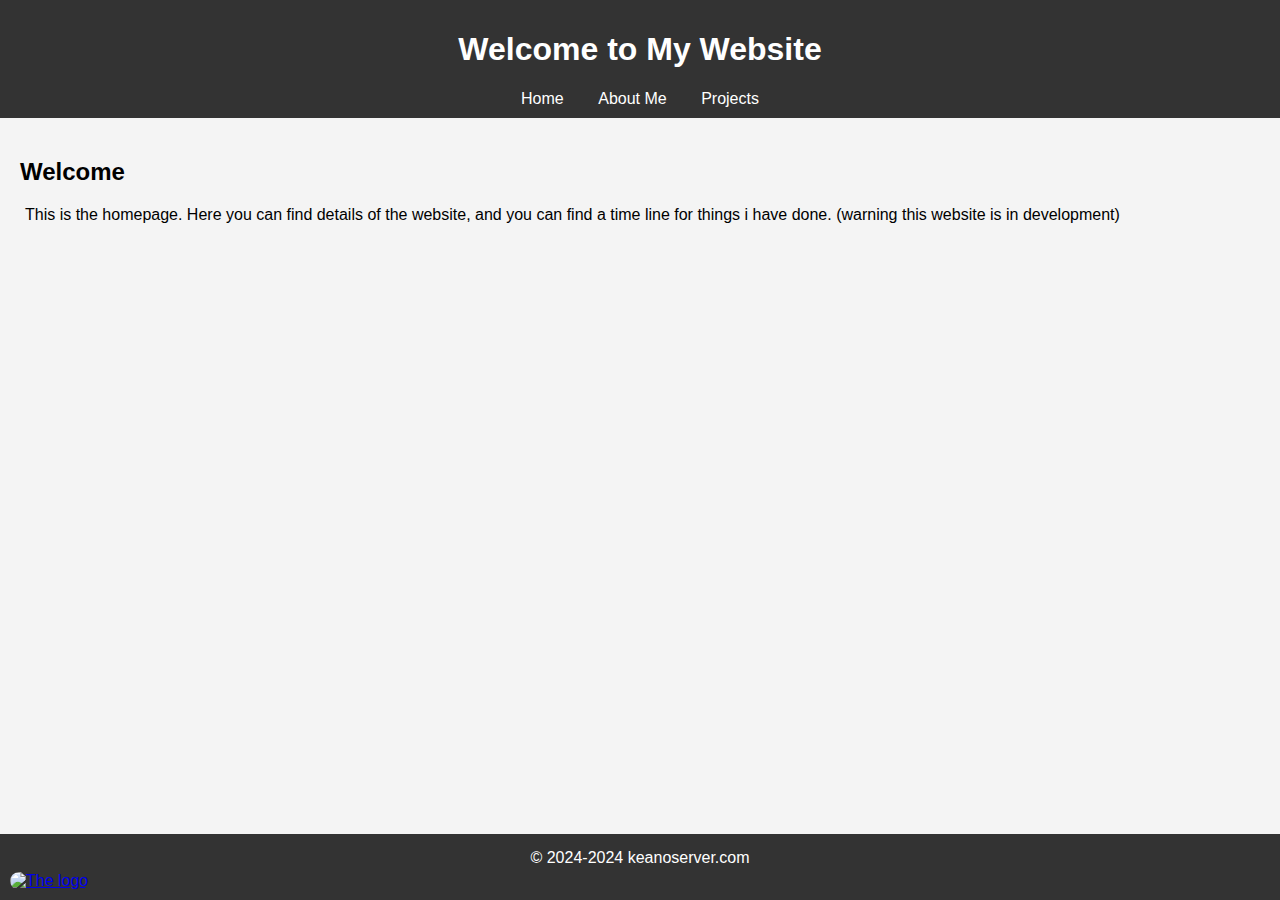
==== index.html @ eaeafdff "Add files via upload" ====
<!DOCTYPE html>
<html lang="en">
<head>
    <meta charset="UTF-8">
    <meta name="viewport" content="width=device-width, initial-scale=1.0">
    <title>Home</title>
    <link rel="icon" href="/images/logo.png" type="image/png">
    <link rel="stylesheet" href="styles.css">
</head>
<body>
    <header>
        <h1>Welcome to My Website</h1>
        <nav>
            <a href="index.html">Home</a>
            <a href="about.html">About Me</a>
            <a href="projects.html">Projects</a>
        </nav>
    </header>
    <div class="container">
        <h2>Welcome</h2>
        <p>This is the homepage. Here you can find details of the website, and you can find a time line for things i have done. (warning this website is in development)</p>
    </div>
    <footer>
        <p>&copy; 2024-2024 keanoserver.com</p>
        <div class="logo">
            <a href="secrets.html" target="_blank" rel="noopener noreferree">
                <img src="/images/logo.png" alt="The logo" class="logo-img">
            </a>
        </div>
    </footer>
</body>
</html>
---- styles.css ----
/* styles.css */
body {
    font-family: Arial, sans-serif;
    margin: 0;
    padding: 0;
    background-color: #f4f4f4;
}

header {
    background-color: #333;
    color: white;
    padding: 10px 0;
    text-align: center;
}

header nav a {
    margin: 0 15px;
    text-decoration: none;
    color: white;
}

header nav a:hover {
    text-decoration: underline;
}

.container {
    padding: 20px;
}

footer {
    background-color: #333;
    color: white;
    text-align: center;
    padding: 10px 0;
    position: fixed;
    bottom: 0;
    width: 100%;
}

.logo{
    display: flex;
    align-items: center;
}

.logo-img{
    width: 50px;
    height: 50px;
    margin-left: 10px;
    margin-top: -20px;
    border-radius: 10px;
}

li, p {
    margin: 5px;
    padding: 0;
}

li {
    margin-bottom: 15px;
}

ul + p {
    margin-top: 15px;
}

li + p {
    margin-top: 5px;
}
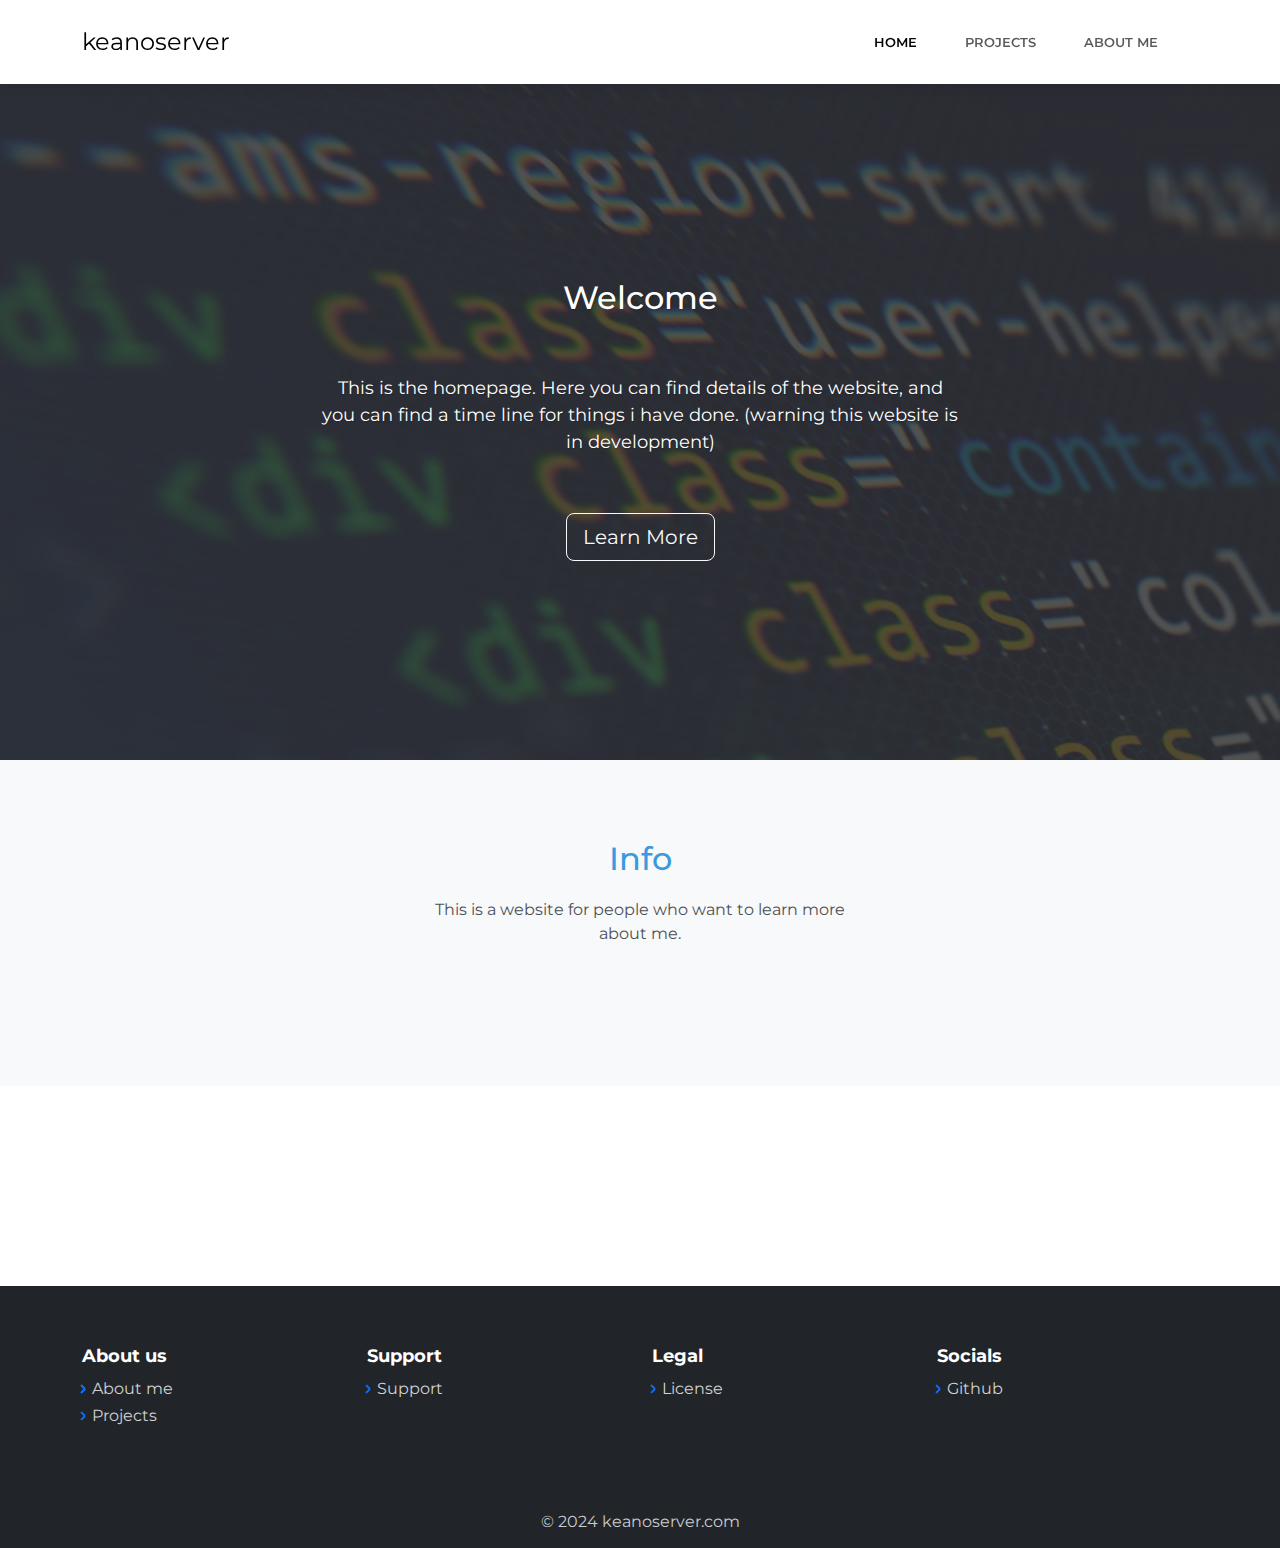
==== commit 52daf889: "Add files via upload" ====
--- a/index.html
+++ b/index.html
@@ -1,32 +1,85 @@
-<!DOCTYPE html>
-<html lang="en">
-<head>
-    <meta charset="UTF-8">
-    <meta name="viewport" content="width=device-width, initial-scale=1.0">
-    <title>Home</title>
-    <link rel="icon" href="/images/logo.png" type="image/png">
-    <link rel="stylesheet" href="styles.css">
-</head>
-<body>
-    <header>
-        <h1>Welcome to My Website</h1>
-        <nav>
-            <a href="index.html">Home</a>
-            <a href="about.html">About Me</a>
-            <a href="projects.html">Projects</a>
-        </nav>
-    </header>
-    <div class="container">
-        <h2>Welcome</h2>
-        <p>This is the homepage. Here you can find details of the website, and you can find a time line for things i have done. (warning this website is in development)</p>
-    </div>
-    <footer>
-        <p>&copy; 2024-2024 keanoserver.com</p>
-        <div class="logo">
-            <a href="secrets.html" target="_blank" rel="noopener noreferree">
-                <img src="/images/logo.png" alt="The logo" class="logo-img">
-            </a>
-        </div>
-    </footer>
-</body>
-</html>
+<!DOCTYPE html>
+<html data-bs-theme="light" lang="en">
+
+<head>
+    <meta charset="utf-8">
+    <meta name="viewport" content="width=device-width, initial-scale=1.0, shrink-to-fit=no">
+    <title>Home - keanoserver</title>
+    <link rel="stylesheet" href="assets/bootstrap/css/bootstrap.min.css">
+    <link rel="stylesheet" href="https://fonts.googleapis.com/css?family=Montserrat:400,400i,700,700i,600,600i&amp;display=swap">
+    <link rel="stylesheet" href="assets/css/baguetteBox.min.css">
+    <link rel="stylesheet" href="assets/css/vanilla-zoom.min.css">
+</head>
+
+<body>
+    <nav class="navbar navbar-expand-lg fixed-top bg-body clean-navbar">
+        <div class="container"><a class="navbar-brand logo" href="index.html">keanoserver</a><button data-bs-toggle="collapse" class="navbar-toggler" data-bs-target="#navcol-1"><span class="visually-hidden">Toggle navigation</span><span class="navbar-toggler-icon"></span></button>
+            <div class="collapse navbar-collapse" id="navcol-1">
+                <ul class="navbar-nav ms-auto">
+                    <li class="nav-item"><a class="nav-link active" href="index.html">Home</a></li>
+                    <li class="nav-item"><a class="nav-link" href="Projects.html">Projects</a></li>
+                    <li class="nav-item"><a class="nav-link" href="about-me.html">About me</a></li>
+                </ul>
+            </div>
+        </div>
+    </nav>
+    <main class="page">
+        <section class="clean-block clean-hero" style="color: rgba(51,51,51,0.85);background: url(&quot;assets/img/623dda7e41299b3cacaacc16_HTML_Blog-scaled.jpeg&quot;);">
+            <div class="text">
+                <h2>Welcome</h2>
+                <p><br>This is the homepage. Here you can find details of the website, and you can find a time line for things i have done. (warning this website is in development)<br><br></p><a class="btn btn-outline-light btn-lg" role="button" href="about-me.html">Learn More</a>
+            </div>
+        </section>
+        <section class="clean-block clean-info dark">
+            <div class="container">
+                <div class="block-heading">
+                    <h2 class="text-info">Info</h2>
+                    <p>This is a website for people who want to learn more about me.</p>
+                </div>
+            </div>
+        </section>
+        <section class="clean-block features"></section>
+        <section class="clean-block"></section>
+    </main>
+    <footer class="page-footer dark">
+        <div class="container">
+            <div class="row">
+                <div class="col-sm-3">
+                    <h5>About us</h5>
+                    <ul>
+                        <li></li>
+                        <li><a href="about-me.html">About me</a></li>
+                        <li><a href="Projects.html">Projects</a></li>
+                    </ul>
+                </div>
+                <div class="col-sm-3">
+                    <h5>Support</h5>
+                    <ul>
+                        <li><a href="Support.html">Support</a></li>
+                    </ul>
+                </div>
+                <div class="col-sm-3">
+                    <h5>Legal</h5>
+                    <ul>
+                        <li><a href="License.html">License</a>l</li>
+                    </ul>
+                </div>
+                <div class="col">
+                    <h5>Socials</h5>
+                    <ul>
+                        <li><a href="https://github.com/keanoserver">Github</a>Item 1</li>
+                    </ul>
+                </div>
+            </div>
+        </div>
+        <div class="footer-copyright">
+            <p>© 2024 keanoserver.com</p>
+        </div>
+    </footer>
+    <script src="assets/bootstrap/js/bootstrap.min.js"></script>
+    <script src="assets/js/baguetteBox.min.js"></script>
+    <script src="assets/js/vanilla-zoom.js"></script>
+    <script src="assets/js/theme.js"></script>
+</body>
+
+</html>--- a/assets/css/baguetteBox.min.css
+++ b/assets/css/baguetteBox.min.css
@@ -0,0 +1,223 @@
+/* !
+ * baguetteBox.js
+ * @author  feimosi
+ * @version 1.11.1
+ * @url https://github.com/feimosi/baguetteBox.js */
+
+#baguetteBox-overlay {
+  display: none;
+  opacity: 0;
+  position: fixed;
+  overflow: hidden;
+  top: 0;
+  left: 0;
+  width: 100%;
+  height: 100%;
+  z-index: 1000000;
+  background-color: #222;
+  background-color: rgba(0,0,0,.8);
+  -webkit-transition: opacity .5s ease;
+  transition: opacity .5s ease;
+}
+
+#baguetteBox-overlay.visible {
+  opacity: 1;
+}
+
+#baguetteBox-overlay .full-image {
+  display: inline-block;
+  position: relative;
+  width: 100%;
+  height: 100%;
+  text-align: center;
+}
+
+#baguetteBox-overlay .full-image figure {
+  display: inline;
+  margin: 0;
+  height: 100%;
+}
+
+#baguetteBox-overlay .full-image img {
+  display: inline-block;
+  width: auto;
+  height: auto;
+  max-height: 100%;
+  max-width: 100%;
+  vertical-align: middle;
+  -webkit-box-shadow: 0 0 8px rgba(0,0,0,.6);
+  -moz-box-shadow: 0 0 8px rgba(0,0,0,.6);
+  box-shadow: 0 0 8px rgba(0,0,0,.6);
+}
+
+#baguetteBox-overlay .full-image figcaption {
+  display: block;
+  position: absolute;
+  bottom: 0;
+  width: 100%;
+  text-align: center;
+  line-height: 1.8;
+  white-space: normal;
+  color: #ccc;
+  background-color: #000;
+  background-color: rgba(0,0,0,.6);
+  font-family: sans-serif;
+}
+
+#baguetteBox-overlay .full-image:before {
+  content: "";
+  display: inline-block;
+  height: 50%;
+  width: 1px;
+  margin-right: -1px;
+}
+
+#baguetteBox-slider {
+  position: absolute;
+  left: 0;
+  top: 0;
+  height: 100%;
+  width: 100%;
+  white-space: nowrap;
+  -webkit-transition: left .4s ease,-webkit-transform .4s ease;
+  transition: left .4s ease,-webkit-transform .4s ease;
+  transition: left .4s ease,transform .4s ease;
+  transition: left .4s ease,transform .4s ease,-webkit-transform .4s ease,-moz-transform .4s ease;
+}
+
+#baguetteBox-slider.bounce-from-right {
+  -webkit-animation: bounceFromRight .4s ease-out;
+  animation: bounceFromRight .4s ease-out;
+}
+
+#baguetteBox-slider.bounce-from-left {
+  -webkit-animation: bounceFromLeft .4s ease-out;
+  animation: bounceFromLeft .4s ease-out;
+}
+
+@keyframes bounceFromRight {
+  0%, 100% {
+    margin-left: 0;
+  }
+  50% {
+    margin-left: -30px;
+  }
+}
+
+@keyframes bounceFromLeft {
+  0%, 100% {
+    margin-left: 0;
+  }
+  50% {
+    margin-left: 30px;
+  }
+}
+
+.baguetteBox-button#next-button, .baguetteBox-button#previous-button {
+  top: 50%;
+  top: calc(50% - 30px);
+  width: 44px;
+  height: 60px;
+}
+
+.baguetteBox-button {
+  position: absolute;
+  cursor: pointer;
+  outline: 0;
+  padding: 0;
+  margin: 0;
+  border: 0;
+  -moz-border-radius: 15%;
+  border-radius: 15%;
+  background-color: #323232;
+  background-color: rgba(50,50,50,.5);
+  color: #ddd;
+  font: 1.6em sans-serif;
+  -webkit-transition: background-color .4s ease;
+  transition: background-color .4s ease;
+}
+
+.baguetteBox-button:focus, .baguetteBox-button:hover {
+  background-color: rgba(50,50,50,.9);
+}
+
+.baguetteBox-button#next-button {
+  right: 2%;
+}
+
+.baguetteBox-button#previous-button {
+  left: 2%;
+}
+
+.baguetteBox-button#close-button {
+  top: 20px;
+  right: 2%;
+  right: calc(2% + 6px);
+  width: 30px;
+  height: 30px;
+}
+
+.baguetteBox-button svg {
+  position: absolute;
+  left: 0;
+  top: 0;
+}
+
+.baguetteBox-spinner {
+  width: 40px;
+  height: 40px;
+  display: inline-block;
+  position: absolute;
+  top: 50%;
+  left: 50%;
+  margin-top: -20px;
+  margin-left: -20px;
+}
+
+.baguetteBox-double-bounce1, .baguetteBox-double-bounce2 {
+  width: 100%;
+  height: 100%;
+  -moz-border-radius: 50%;
+  border-radius: 50%;
+  background-color: #fff;
+  opacity: .6;
+  position: absolute;
+  top: 0;
+  left: 0;
+  -webkit-animation: bounce 2s infinite ease-in-out;
+  animation: bounce 2s infinite ease-in-out;
+}
+
+.baguetteBox-double-bounce2 {
+  -webkit-animation-delay: -1s;
+  animation-delay: -1s;
+}
+
+@keyframes bounce {
+  0%, 100% {
+    -webkit-transform: scale(0);
+    -moz-transform: scale(0);
+    transform: scale(0);
+  }
+  50% {
+    -webkit-transform: scale(1);
+    -moz-transform: scale(1);
+    transform: scale(1);
+  }
+}
+
+.clean-block .content {
+  --bs-bg-opacity: 1;
+  background-color: rgba(var(--bs-body-bg-rgb), var(--bs-bg-opacity));
+}
+
+.clean-block.clean-catalog .products .row:first-of-type {
+}
+
+.clean-product-item .product-name a {
+  color: var(--bs-body-color);
+}
+
+.logo-img {
+}
+
--- a/assets/css/vanilla-zoom.min.css
+++ b/assets/css/vanilla-zoom.min.css
@@ -0,0 +1,34 @@
+.vanilla-zoom {
+  width: 100%;
+}
+
+.vanilla-zoom .sidebar {
+  width: 100%;
+  display: flex;
+}
+
+.vanilla-zoom .sidebar img.small-preview {
+  width: 60px;
+  margin-right: 5px;
+  cursor: pointer;
+  opacity: .5;
+}
+
+.vanilla-zoom .sidebar img.small-preview.active, .vanilla-zoom .sidebar img.small-preview:hover {
+  opacity: 1;
+}
+
+.vanilla-zoom .sidebar img.small-preview:last-child {
+  margin-right: 0;
+}
+
+.vanilla-zoom .zoomed-image {
+  width: 100%;
+  height: 300px;
+  flex: 1;
+  background-repeat: no-repeat;
+  background-position: left center;
+  background-size: contain;
+  margin-bottom: 5px;
+}
+
